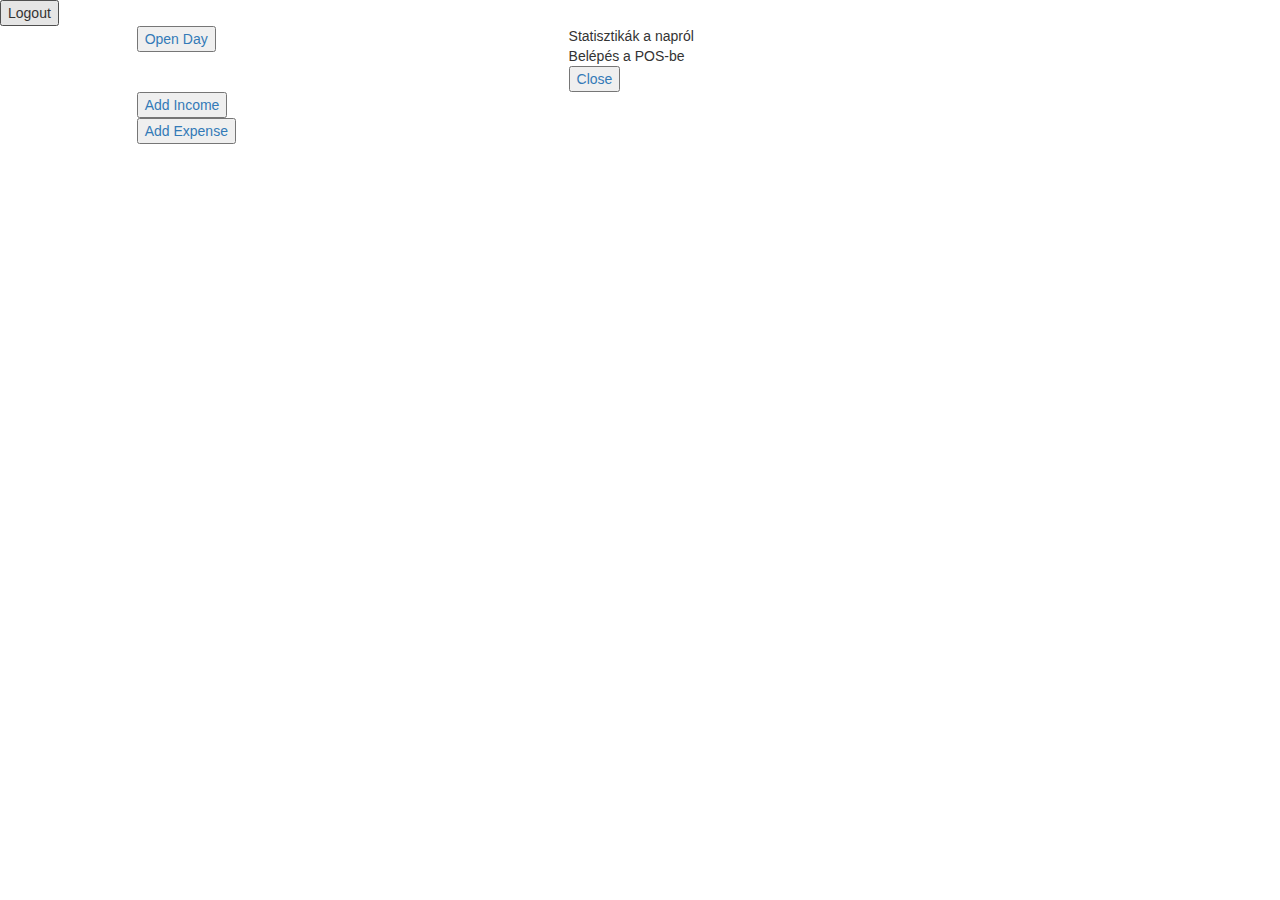
==== target/classes/templates/erp.html @ 83142728 "bank transactions" ====
<!DOCTYPE html>
<html lang="en" xmlns:th="http://www.thymeleaf.org">
<head>
    <!-- Latest compiled and minified CSS -->
    <link rel="stylesheet" href="https://maxcdn.bootstrapcdn.com/bootstrap/3.3.7/css/bootstrap.min.css"/>
    <!-- jQuery library -->
    <script src="https://ajax.googleapis.com/ajax/libs/jquery/3.3.1/jquery.min.js"></script>
    <!-- Latest compiled JavaScript -->
    <script src="https://maxcdn.bootstrapcdn.com/bootstrap/3.3.7/js/bootstrap.min.js"></script>
    <script src="/js/erp.js"></script>
    <link rel="stylesheet" type="text/css" th:href="@{/css/erp.css}"/>
    <meta charset="UTF-8"/>
    <title>munkalap</title>
</head>


<body>
    <form th:action="@{/logout}" method="post">
        <button type="submit">Logout</button>
    </form>

    <div class="col-xs-1"></div>

    <div class="col-xs-10">
        <div class="col-xs-5 asd" th:if="${openingPage} == true">
            <a href="/open-day">
                <button id="open-button">Open Day</button>
            </a>
        </div>
        <div class="col-xs-5 asd" th:if="${openingPage} == false">
            <div id="stats">
                Statisztikák a napról
            </div>
            <div class="button-cont">
                <div class="align-middle" id="pos-button">
                    <span class="align-middle">
                        Belépés a POS-be
                    </span>
                </div>
                <div id="close-button">
                    <a href="/close-day">
                        <button> Close </button>
                    </a>
                </div>
            </div>
        </div>

        <div class="col-xs-2"></div>

        <div class="col-xs-5 asd">
            <div class="button-cont">
                <a href="/add-income">
                    <button> Add Income </button>
                </a>
            </div>
            <div class="button-cont">
                <a href="/add-expense">
                    <button> Add Expense </button>
                </a>
            </div>
        </div>

    </div>

    <div class="col-xs-1"></div>

</body>
</html>
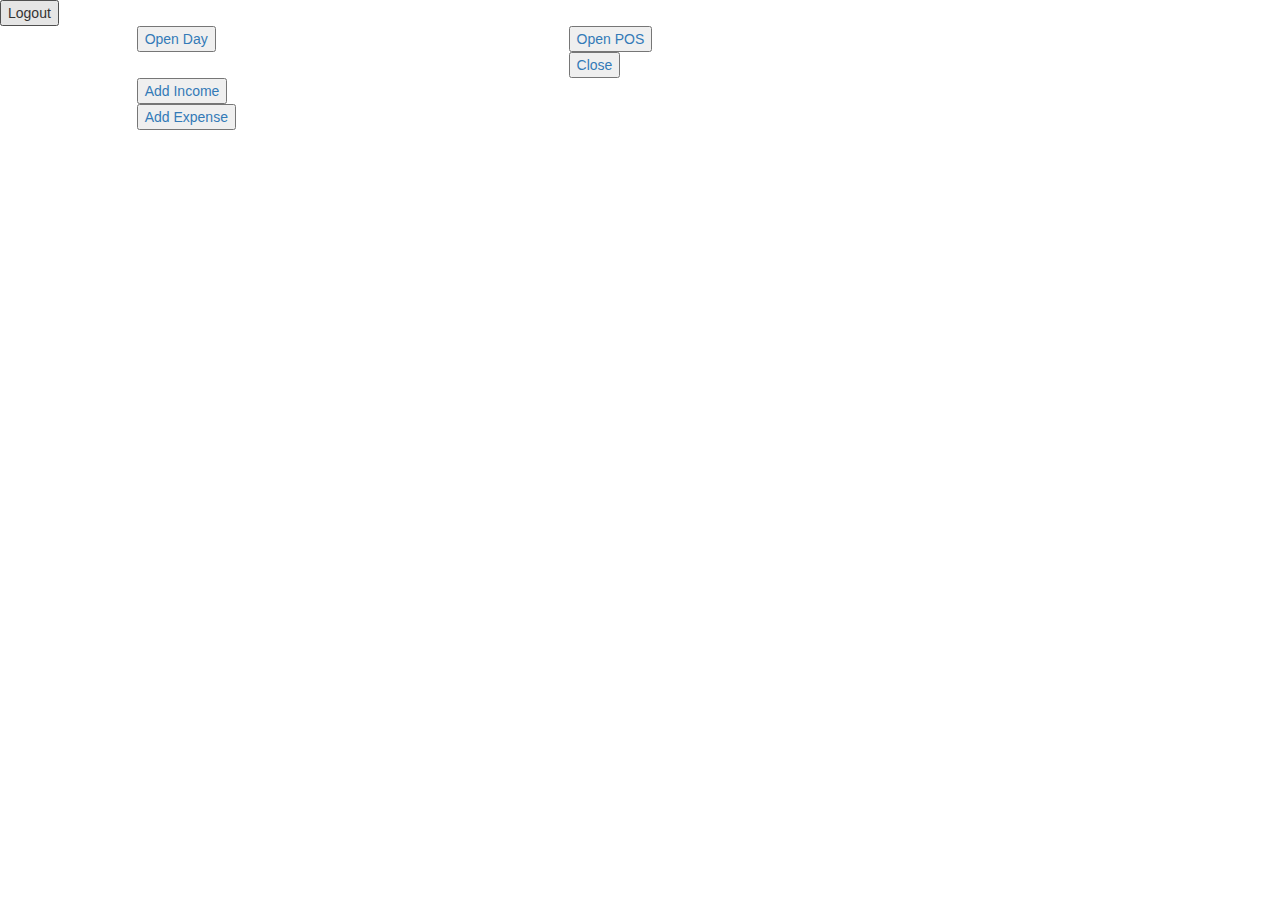
==== commit 92f1cf7a: "hotfixes" ====
--- a/target/classes/templates/erp.html
+++ b/target/classes/templates/erp.html
@@ -28,14 +28,15 @@
             </a>
         </div>
         <div class="col-xs-5 asd" th:if="${openingPage} == false">
-            <div id="stats">
-                Statisztikák a napról
+            <div th:text="${messages}" id="stats">
             </div>
             <div class="button-cont">
                 <div class="align-middle" id="pos-button">
-                    <span class="align-middle">
-                        Belépés a POS-be
-                    </span>
+                    <a target="_blank" href="http://erp.bazissor.hu:8069/web/database/selector">
+                        <button>
+                            Open POS
+                        </button>
+                    </a>
                 </div>
                 <div id="close-button">
                     <a href="/close-day">
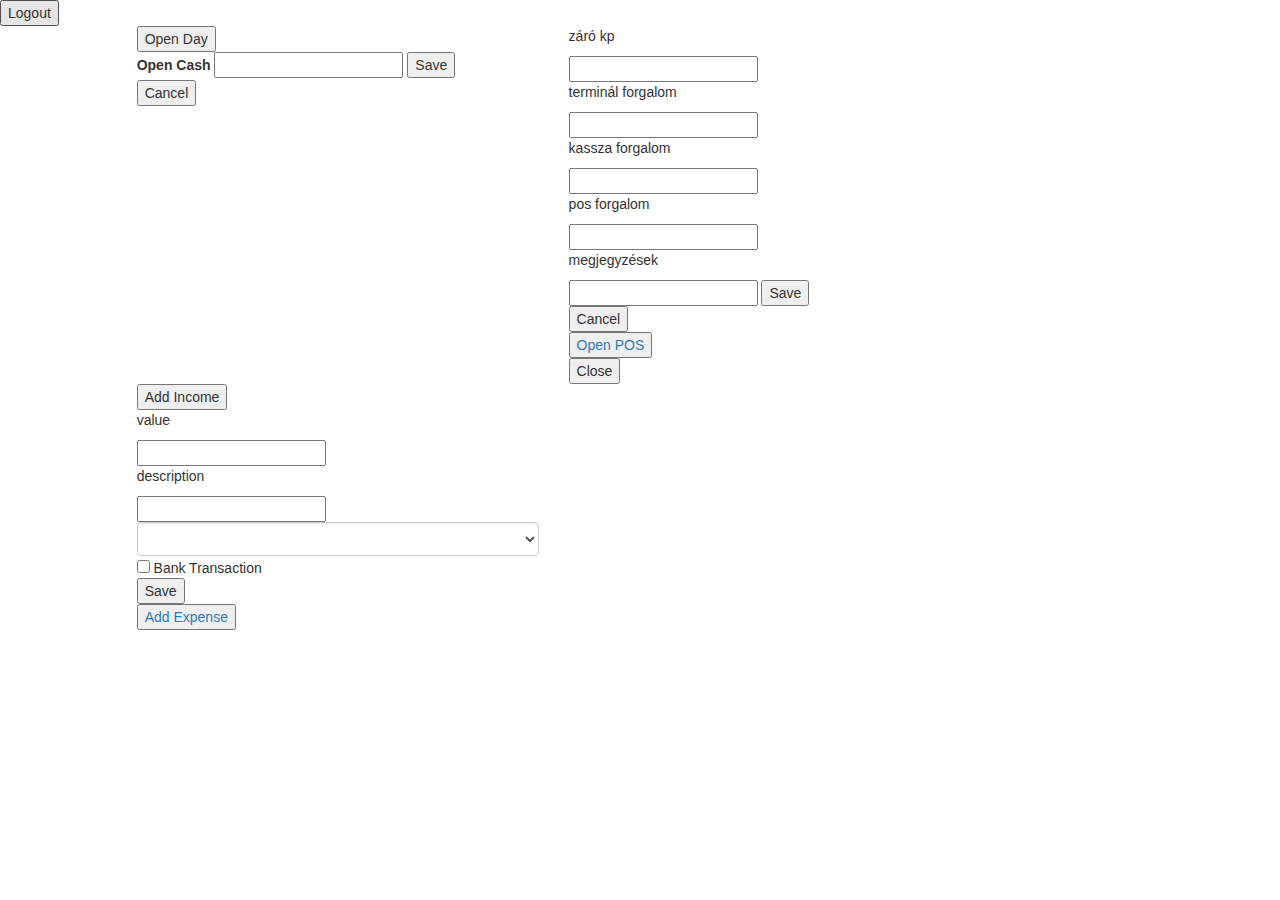
==== commit e4630a84: "javascript forms" ====
--- a/target/classes/templates/erp.html
+++ b/target/classes/templates/erp.html
@@ -22,15 +22,37 @@
     <div class="col-xs-1"></div>
 
     <div class="col-xs-10">
-        <div class="col-xs-5 asd" th:if="${openingPage} == true">
-            <a href="/open-day">
-                <button id="open-button">Open Day</button>
-            </a>
+        <div class="col-xs-5 clickthis" th:if="${openingPage} == true">
+            <button id="open-button">Open Day</button>
+            <div id="open-form-cont">
+                <form id="open-form" th:action="@{/open-day}" method="post">
+                    <label for="open-cash">Open Cash</label>
+                    <input id="open-cash" type="text" name="openCash"/>
+                    <button id="open-submit" type="submit">Save</button>
+                </form>
+                <button id="cancel-open">Cancel</button>
+            </div>
         </div>
-        <div class="col-xs-5 asd" th:if="${openingPage} == false">
+        <div class="col-xs-5 clickthis" th:if="${openingPage} == false">
+            <div id="close-form-cont">
+                <form id="close-form" th:action="@{/close-day}" method="post">
+                    <p>záró kp</p>
+                    <input id="closeCash" type="text" name="closeCash"/>
+                    <p>terminál forgalom</p>
+                    <input id="terminalBalance" type="text" name="terminalBalance"/>
+                    <p>kassza forgalom</p>
+                    <input id="cassaBalance" type="text" name="cassaBalance"/>
+                    <p>pos forgalom</p>
+                    <input id="posBalance" type="text" name="posBalance"/>
+                    <p>megjegyzések</p>
+                    <input id="comments" type="text" name="comments"/>
+                    <button type="submit">Save</button>
+                </form>
+                <button>Cancel</button>
+            </div>
             <div th:text="${messages}" id="stats">
             </div>
-            <div class="button-cont">
+            <div class="button-cont" id="pos-button-cont">
                 <div class="align-middle" id="pos-button">
                     <a target="_blank" href="http://erp.bazissor.hu:8069/web/database/selector">
                         <button>
@@ -39,20 +61,32 @@
                     </a>
                 </div>
                 <div id="close-button">
-                    <a href="/close-day">
-                        <button> Close </button>
-                    </a>
+                    <button> Close </button>
                 </div>
             </div>
         </div>
 
         <div class="col-xs-2"></div>
 
-        <div class="col-xs-5 asd">
+        <div class="col-xs-5 clickthis">
             <div class="button-cont">
-                <a href="/add-income">
-                    <button> Add Income </button>
-                </a>
+                <button id="add-income"> Add Income </button>
+            </div>
+            <div id="income-form-cont">
+                <form id="income-form" th:action="@{/add-income}" method="post">
+                    <p>value</p>
+                    <input type="text" name="value"/>
+                    <p>description</p>
+                    <input type="text" name="description"/>
+                    <select id="issue" class="form-control" name="issue">
+                        <option value="0" text="select operator" ></option>
+                    </select>
+                    <div th:if="${isAdmin} == true">
+                        <input type="checkbox" value="1" name="isBank"/>
+                        <span>Bank Transaction</span>
+                    </div>
+                    <button type="submit">Save</button>
+                </form>
             </div>
             <div class="button-cont">
                 <a href="/add-expense">
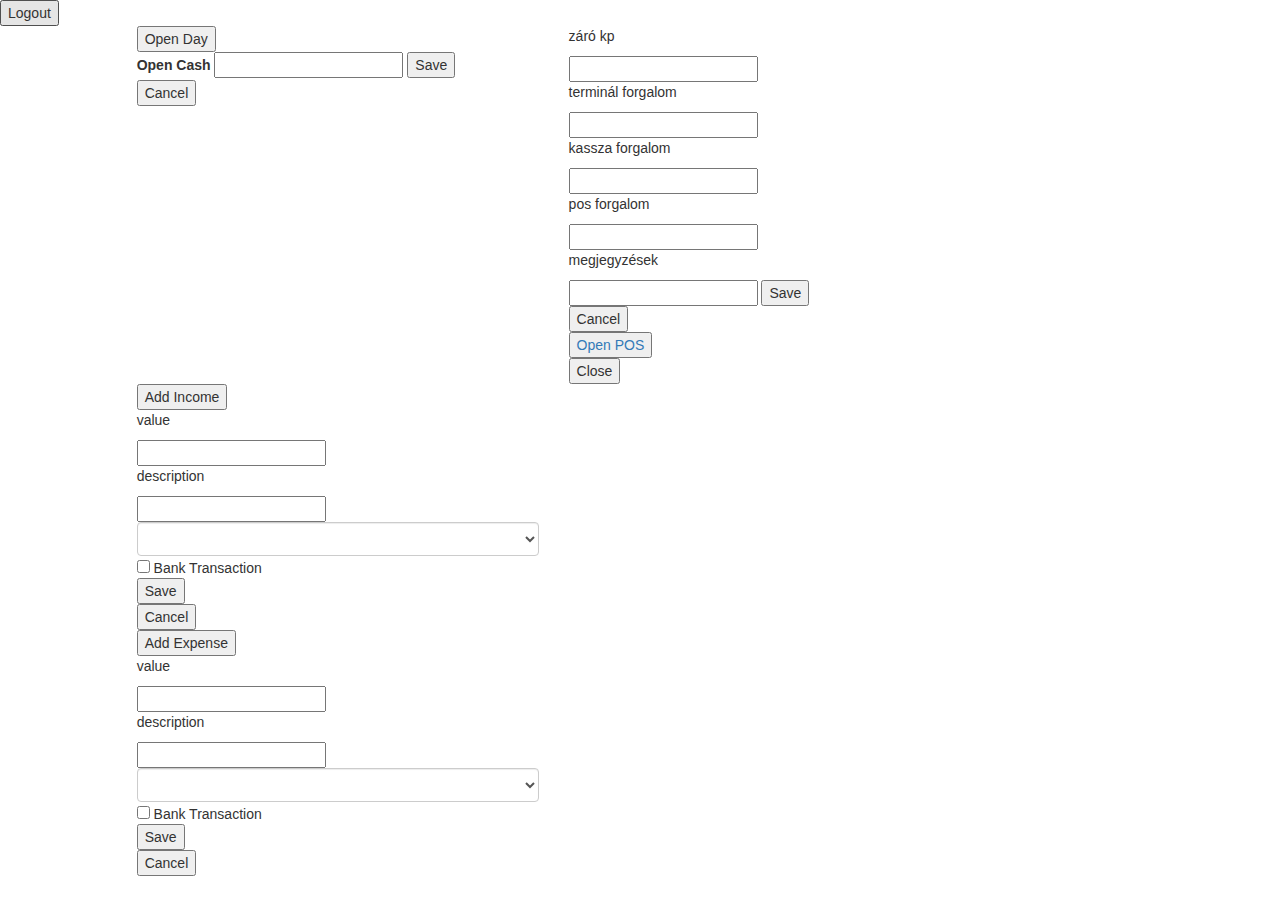
==== commit e9ce95da: "javascript expense form handling" ====
--- a/target/classes/templates/erp.html
+++ b/target/classes/templates/erp.html
@@ -48,7 +48,7 @@
                     <input id="comments" type="text" name="comments"/>
                     <button type="submit">Save</button>
                 </form>
-                <button>Cancel</button>
+                <button id="cancel-close">Cancel</button>
             </div>
             <div th:text="${messages}" id="stats">
             </div>
@@ -87,11 +87,27 @@
                     </div>
                     <button type="submit">Save</button>
                 </form>
+                <button id="cancel-income">Cancel</button>
             </div>
             <div class="button-cont">
-                <a href="/add-expense">
-                    <button> Add Expense </button>
-                </a>
+                <button id="add-expense">Add Expense</button>
+            </div>
+            <div id="expense-form-cont">
+                <form th:action="@{/add-expense}" method="post">
+                    <p>value</p>
+                    <input type="text" name="value"/>
+                    <p>description</p>
+                    <input type="text" name="description"/>
+                    <select id="expense-issue" class="form-control" name="issue">
+                        <option value="0" text="select operator" ></option>
+                    </select>
+                    <div  th:if="${isAdmin} == true">
+                        <input type="checkbox" value="1" name="isBank"/>
+                        <span>Bank Transaction</span>
+                    </div>
+                    <button type="submit">Save</button>
+                </form>
+                <button id="cancel-expense">Cancel</button>
             </div>
         </div>
 
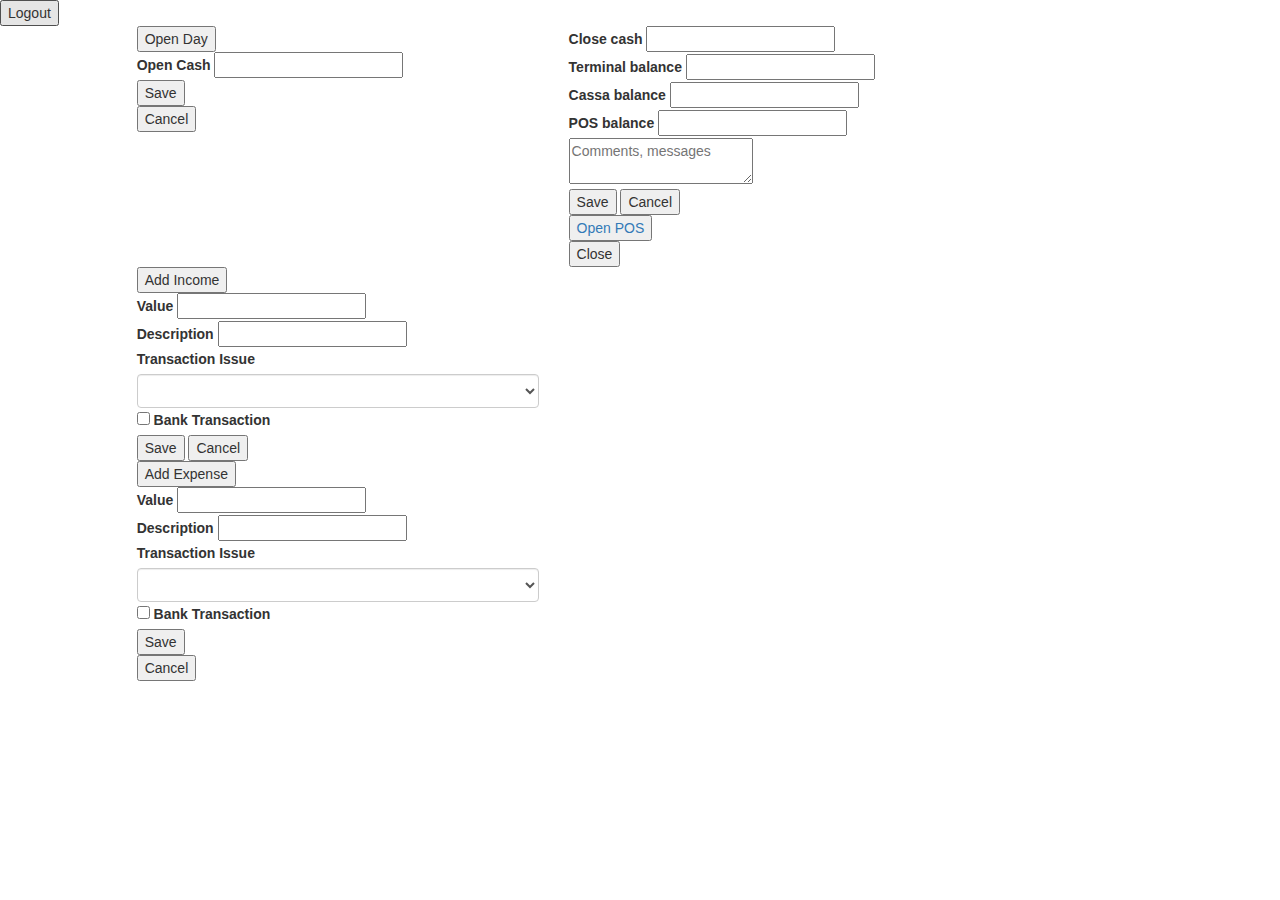
==== commit fac5a4ba: "javascriptin' finished, forms css-ed" ====
--- a/target/classes/templates/erp.html
+++ b/target/classes/templates/erp.html
@@ -10,7 +10,7 @@
     <script src="/js/erp.js"></script>
     <link rel="stylesheet" type="text/css" th:href="@{/css/erp.css}"/>
     <meta charset="UTF-8"/>
-    <title>munkalap</title>
+    <title>WündERP</title>
 </head>
 
 
@@ -23,11 +23,13 @@
 
     <div class="col-xs-10">
         <div class="col-xs-5 clickthis" th:if="${openingPage} == true">
-            <button id="open-button">Open Day</button>
+                <button id="open-button">Open Day</button>
             <div id="open-form-cont">
                 <form id="open-form" th:action="@{/open-day}" method="post">
-                    <label for="open-cash">Open Cash</label>
-                    <input id="open-cash" type="text" name="openCash"/>
+                    <div id="open-input-cont">
+                        <label for="open-cash">Open Cash</label>
+                        <input id="open-cash" type="text" name="openCash"/>
+                    </div>
                     <button id="open-submit" type="submit">Save</button>
                 </form>
                 <button id="cancel-open">Cancel</button>
@@ -36,19 +38,32 @@
         <div class="col-xs-5 clickthis" th:if="${openingPage} == false">
             <div id="close-form-cont">
                 <form id="close-form" th:action="@{/close-day}" method="post">
-                    <p>záró kp</p>
-                    <input id="closeCash" type="text" name="closeCash"/>
-                    <p>terminál forgalom</p>
-                    <input id="terminalBalance" type="text" name="terminalBalance"/>
-                    <p>kassza forgalom</p>
-                    <input id="cassaBalance" type="text" name="cassaBalance"/>
-                    <p>pos forgalom</p>
-                    <input id="posBalance" type="text" name="posBalance"/>
-                    <p>megjegyzések</p>
-                    <input id="comments" type="text" name="comments"/>
-                    <button type="submit">Save</button>
+                    <div id="close-input-cont">
+                        <div>
+                            <label for="close-cash">Close cash</label>
+                            <input id="close-cash" type="text" name="closeCash"/>
+                        </div>
+                        <div>
+                            <label for="terminal-balance">Terminal balance</label>
+                            <input id="terminal-balance" type="text" name="terminalBalance"/>
+                        </div>
+                        <div>
+                            <label for="cassa-balance">Cassa balance</label>
+                            <input id="cassa-balance" type="text" name="cassaBalance"/>
+                        </div>
+                        <div>
+                            <label for="pos-balance">POS balance</label>
+                            <input id="pos-balance" type="text" name="posBalance"/>
+                        </div>
+                    </div>
+                    <div id="close-textarea-cont">
+                        <textarea placeholder="Comments, messages" id="comments" type="text" name="comments"></textarea>
+                    </div>
+                    <div id="close-button-cont">
+                        <button id="submit-close" type="submit">Save</button>
+                        <button type="button" id="cancel-close">Cancel</button>
+                    </div>
                 </form>
-                <button id="cancel-close">Cancel</button>
             </div>
             <div th:text="${messages}" id="stats">
             </div>
@@ -74,36 +89,50 @@
             </div>
             <div id="income-form-cont">
                 <form id="income-form" th:action="@{/add-income}" method="post">
-                    <p>value</p>
-                    <input type="text" name="value"/>
-                    <p>description</p>
-                    <input type="text" name="description"/>
-                    <select id="issue" class="form-control" name="issue">
-                        <option value="0" text="select operator" ></option>
-                    </select>
+                    <div>
+                        <label for="income-value">Value</label>
+                        <input id="income-value" type="text" name="value"/>
+                    </div>
+                    <div>
+                        <label for="income-description">Description</label>
+                        <input id="income-description" type="text" name="description"/>
+                    </div>
+                    <div>
+                        <label for="issue">Transaction Issue</label>
+                        <select id="issue" class="form-control" name="issue">
+                            <option value="0" text="select operator" ></option>
+                        </select>
+                    </div>
                     <div th:if="${isAdmin} == true">
-                        <input type="checkbox" value="1" name="isBank"/>
-                        <span>Bank Transaction</span>
+                        <input id="bank" type="checkbox" value="1" name="isBank"/>
+                        <label for="bank">Bank Transaction</label>
                     </div>
                     <button type="submit">Save</button>
+                    <button type="button" id="cancel-income">Cancel</button>
                 </form>
-                <button id="cancel-income">Cancel</button>
             </div>
             <div class="button-cont">
                 <button id="add-expense">Add Expense</button>
             </div>
             <div id="expense-form-cont">
-                <form th:action="@{/add-expense}" method="post">
-                    <p>value</p>
-                    <input type="text" name="value"/>
-                    <p>description</p>
-                    <input type="text" name="description"/>
-                    <select id="expense-issue" class="form-control" name="issue">
-                        <option value="0" text="select operator" ></option>
-                    </select>
+                <form id="expense-form" th:action="@{/add-expense}" method="post">
+                    <div>
+                        <label for="expense-value">Value</label>
+                        <input id="expense-value" type="text" name="value"/>
+                    </div>
+                    <div>
+                        <label for="expense-description">Description</label>
+                        <input id="expense-description" type="text" name="description"/>
+                    </div>
+                    <div>
+                        <label for="expense-issue">Transaction Issue</label>
+                        <select id="expense-issue" class="form-control" name="issue">
+                            <option value="0" text="select operator" ></option>
+                        </select>
+                    </div>
                     <div  th:if="${isAdmin} == true">
-                        <input type="checkbox" value="1" name="isBank"/>
-                        <span>Bank Transaction</span>
+                        <input id="expense-bank" type="checkbox" value="1" name="isBank"/>
+                        <label for="expense-bank">Bank Transaction</label>
                     </div>
                     <button type="submit">Save</button>
                 </form>
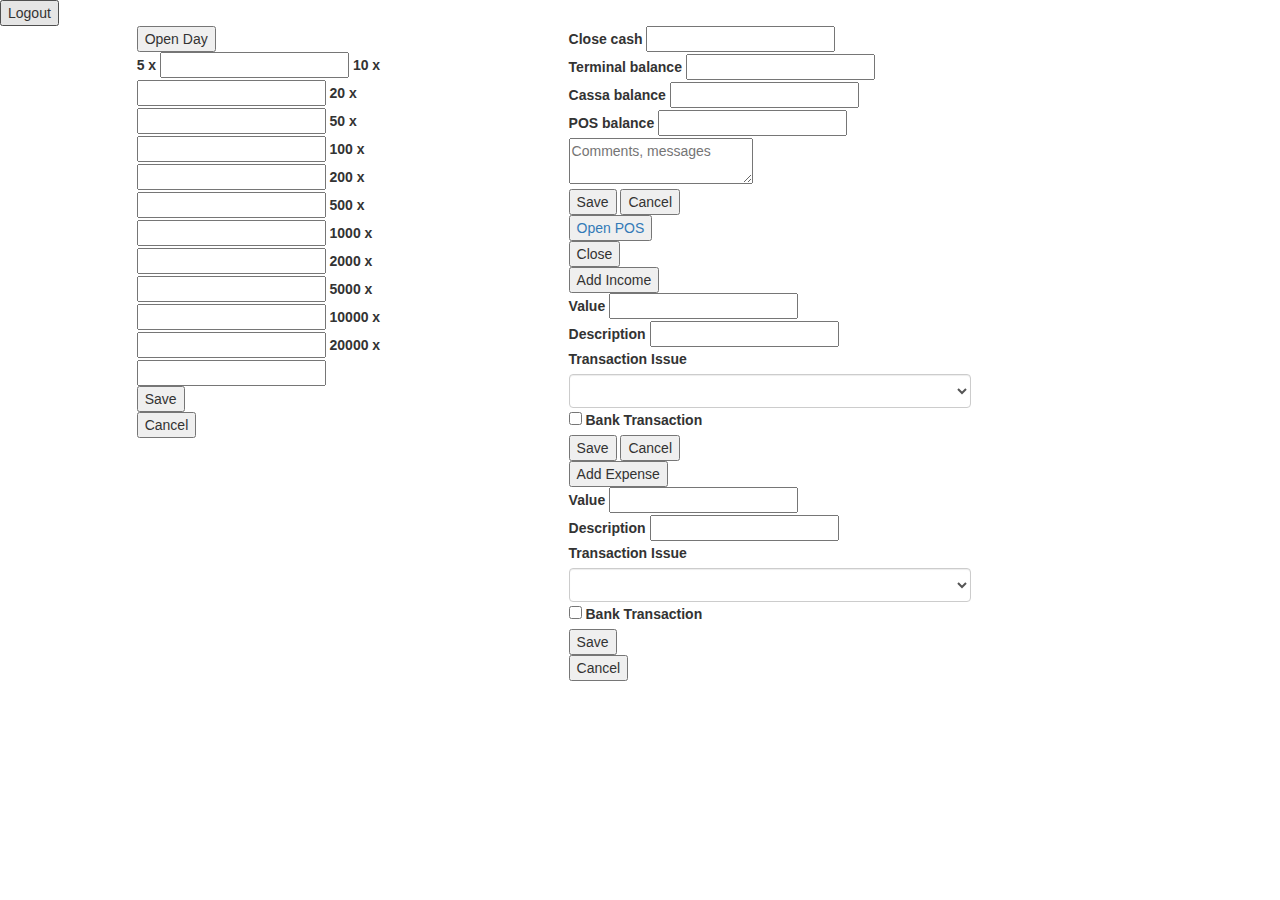
==== commit 125cd206: "cash count by notes" ====
--- a/target/classes/templates/erp.html
+++ b/target/classes/templates/erp.html
@@ -27,8 +27,30 @@
             <div id="open-form-cont">
                 <form id="open-form" th:action="@{/open-day}" method="post">
                     <div id="open-input-cont">
-                        <label for="open-cash">Open Cash</label>
-                        <input id="open-cash" type="text" name="openCash"/>
+                        <label for="five">5 x </label>
+                        <input id="five" type="text" name="five"/>
+                        <label for="ten">10 x </label>
+                        <input id="ten" type="text" name="ten"/>
+                        <label for="twenty">20 x </label>
+                        <input id="twenty" type="text" name="twenty"/>
+                        <label for="fifty">50 x </label>
+                        <input id="fifty" type="text" name="fifty"/>
+                        <label for="hundred">100 x </label>
+                        <input id="hundred" type="text" name="hundred"/>
+                        <label for="twohundred">200 x </label>
+                        <input id="twohundred" type="text" name="twohundred"/>
+                        <label for="fivehundred">500 x </label>
+                        <input id="fivehundred" type="text" name="fivehundred"/>
+                        <label for="thousand">1000 x </label>
+                        <input id="thousand" type="text" name="thousand"/>
+                        <label for="twothousand">2000 x </label>
+                        <input id="twothousand" type="text" name="twothousand"/>
+                        <label for="fivethousand">5000 x </label>
+                        <input id="fivethousand" type="text" name="fivethousand"/>
+                        <label for="tenthousand">10000 x </label>
+                        <input id="tenthousand" type="text" name="tenthousand"/>
+                        <label for="twentythousand">20000 x </label>
+                        <input id="twentythousand" type="text" name="twentythousand"/>
                     </div>
                     <button id="open-submit" type="submit">Save</button>
                 </form>
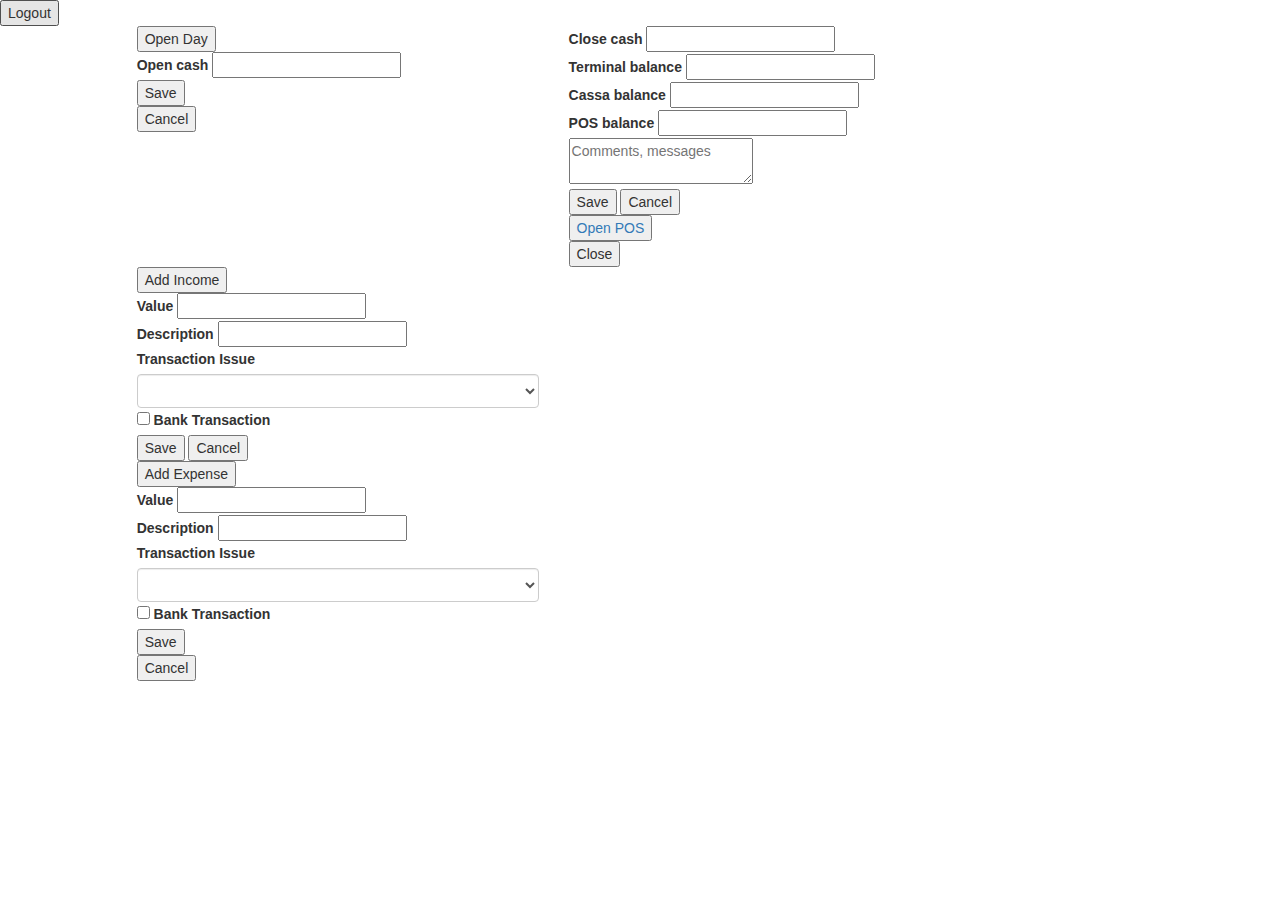
==== commit 73cdbc7d: "hotfixes + email sending" ====
--- a/target/classes/templates/erp.html
+++ b/target/classes/templates/erp.html
@@ -27,6 +27,7 @@
             <div id="open-form-cont">
                 <form id="open-form" th:action="@{/open-day}" method="post">
                     <div id="open-input-cont">
+                        <!--
                         <label for="five">5 x </label>
                         <input id="five" type="text" name="five"/>
                         <label for="ten">10 x </label>
@@ -51,6 +52,9 @@
                         <input id="tenthousand" type="text" name="tenthousand"/>
                         <label for="twentythousand">20000 x </label>
                         <input id="twentythousand" type="text" name="twentythousand"/>
+                        -->
+                        <label for="open-cash">Open cash</label>
+                        <input id="open-cash" name="openCash" type="text"/>
                     </div>
                     <button id="open-submit" type="submit">Save</button>
                 </form>
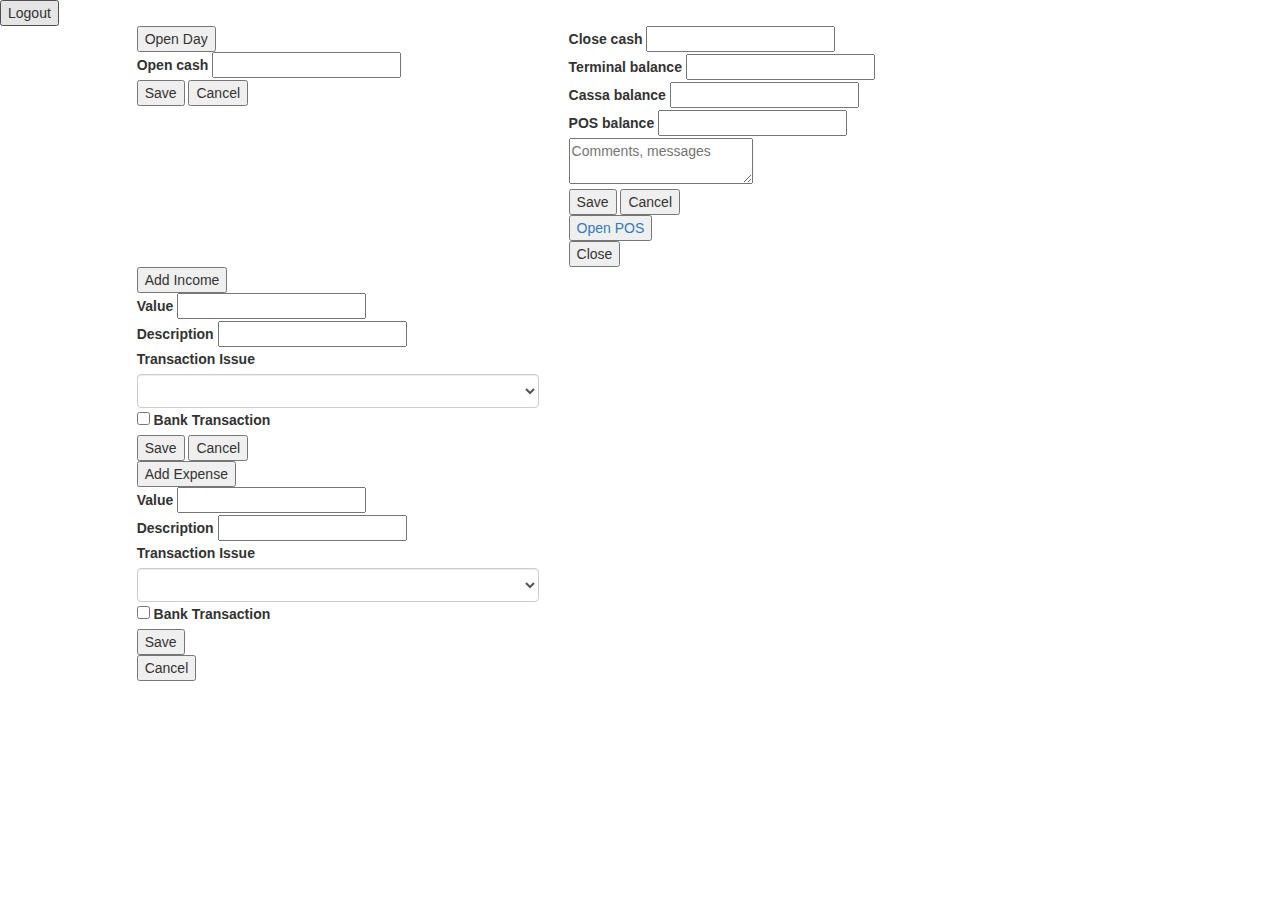
==== commit a8155cda: "css+email hotfix" ====
--- a/target/classes/templates/erp.html
+++ b/target/classes/templates/erp.html
@@ -57,8 +57,9 @@
                         <input id="open-cash" name="openCash" type="text"/>
                     </div>
                     <button id="open-submit" type="submit">Save</button>
+                    <button type="button" id="cancel-open">Cancel</button>
                 </form>
-                <button id="cancel-open">Cancel</button>
+
             </div>
         </div>
         <div class="col-xs-5 clickthis" th:if="${openingPage} == false">
